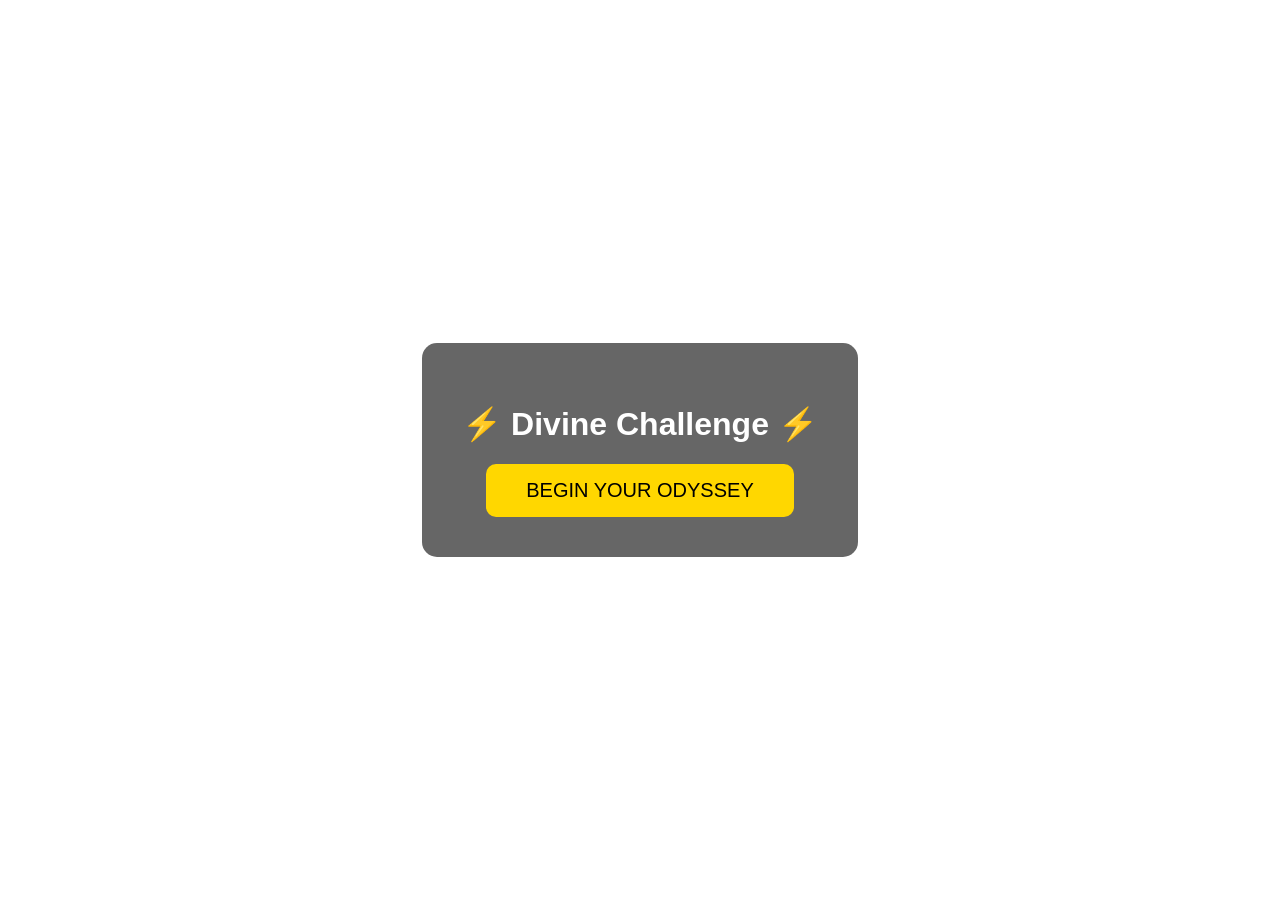
==== index.html @ 8f026e4b "Add files via upload" ====
<!DOCTYPE html>
<html>
<head>
  <title>Divine Challenge</title>

  <style>
    body {
      margin: 0;
      font-family: Arial;
      height: 100vh;

      display: flex;
      justify-content: center;
      align-items: center;

      color: white;

      background-image: url("./images/background.jpeg");
      background-size: cover;
      background-position: center;
    }

    .overlay {
      background: rgba(0,0,0,0.6);
      padding: 40px;
      border-radius: 15px;
      text-align: center;
    }

    button {
      padding: 15px 40px;
      font-size: 20px;
      background: gold;
      border: none;
      border-radius: 10px;
      cursor: pointer;
    }
  </style>
</head>

<body>

<div class="overlay">
  <h1>⚡ Divine Challenge ⚡</h1>
  <button onclick="startGame()">BEGIN YOUR ODYSSEY</button>
</div>

<script>
function startGame() {
  window.location.href = "players.html";
}
</script>

</body>
</html>
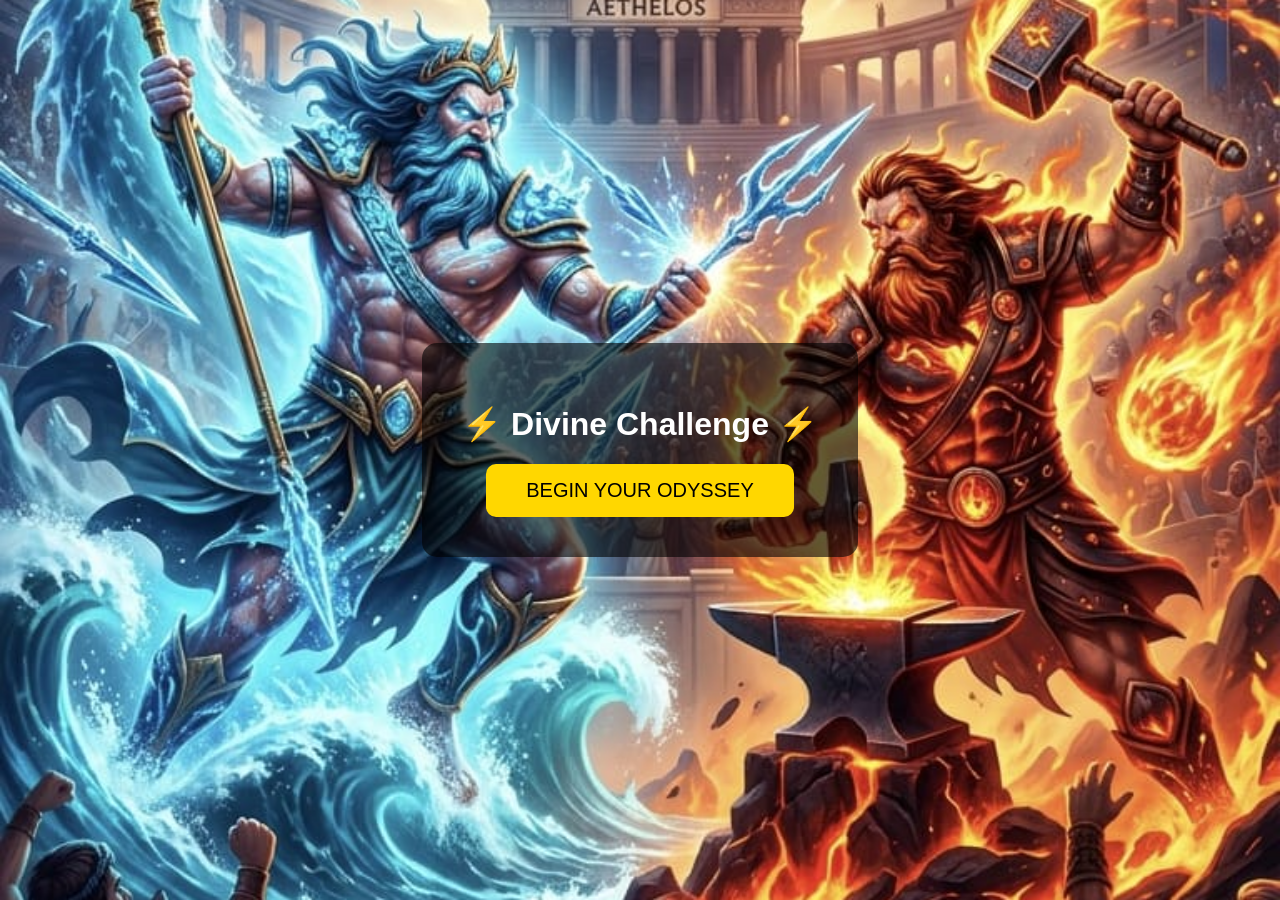
==== commit 43ced59e: "Fix background image URL in index.html" ====
--- a/index.html
+++ b/index.html
@@ -15,7 +15,7 @@
 
       color: white;
 
-      background-image: url("./images/background.jpeg");
+      background-image: url("background.jpeg");
       background-size: cover;
       background-position: center;
     }
@@ -52,4 +52,4 @@
 </script>
 
 </body>
-</html>+</html>
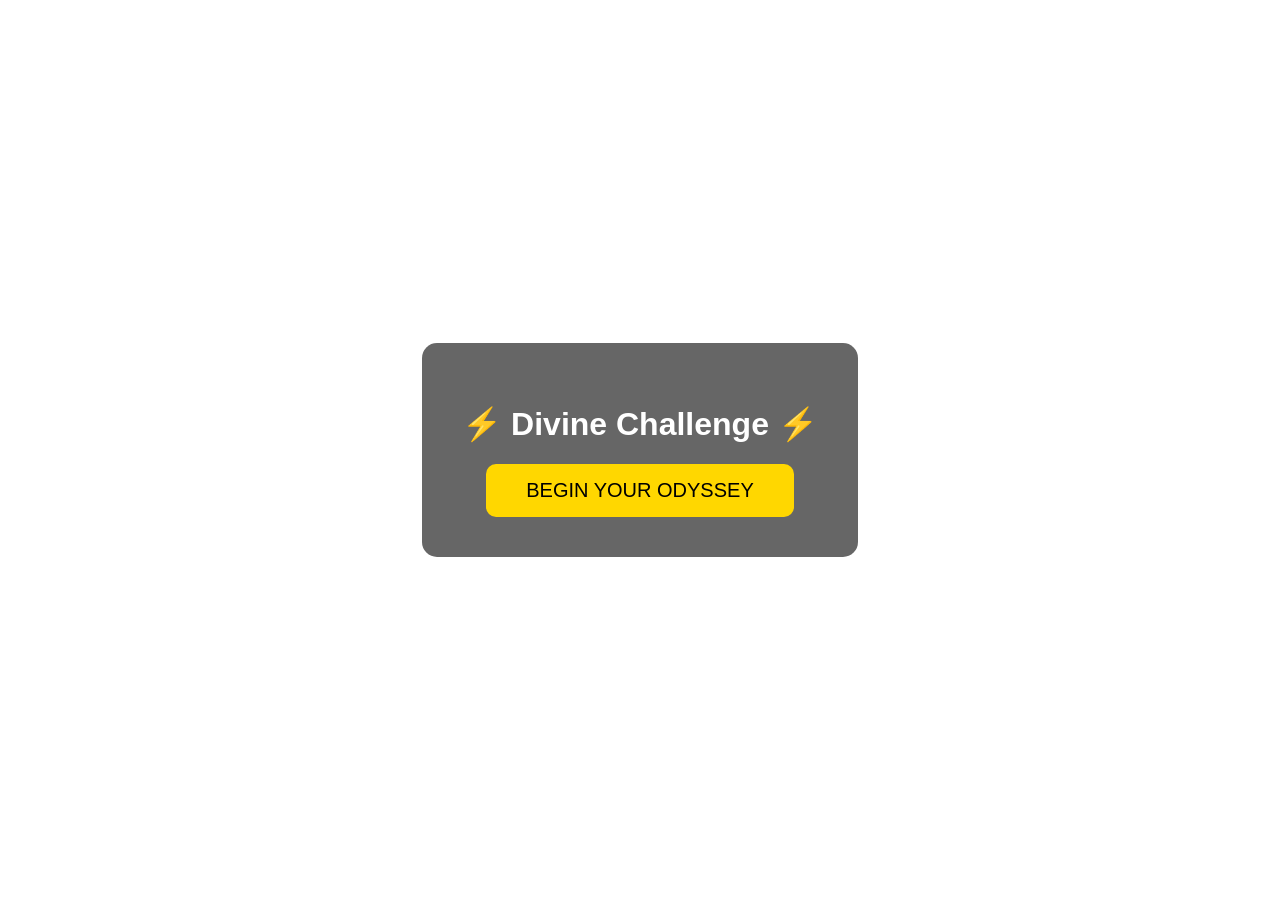
==== commit 664e97d0: "Add files via upload" ====
--- a/index.html
+++ b/index.html
@@ -15,7 +15,7 @@
 
       color: white;
 
-      background-image: url("background.jpeg");
+      background-image: url("./images/background.jpeg");
       background-size: cover;
       background-position: center;
     }
@@ -52,4 +52,4 @@
 </script>
 
 </body>
-</html>
+</html>
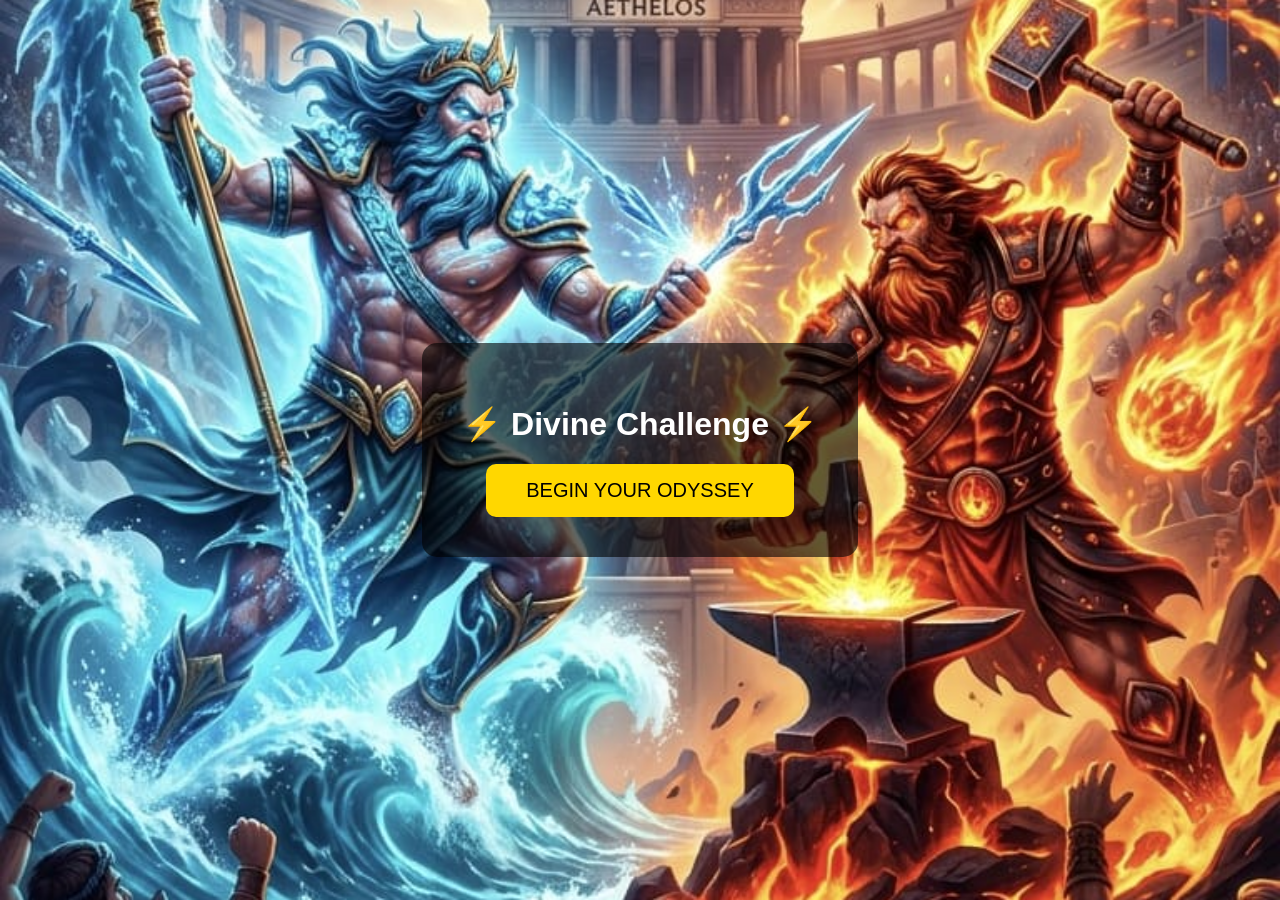
==== commit 8d46325f: "Fix background image path and formatting in index.html Updated background image URL and ensured prop" ====
--- a/index.html
+++ b/index.html
@@ -15,7 +15,7 @@
 
       color: white;
 
-      background-image: url("./images/background.jpeg");
+      background-image: url("background.jpeg");
       background-size: cover;
       background-position: center;
     }
@@ -52,4 +52,4 @@
 </script>
 
 </body>
-</html>+</html>
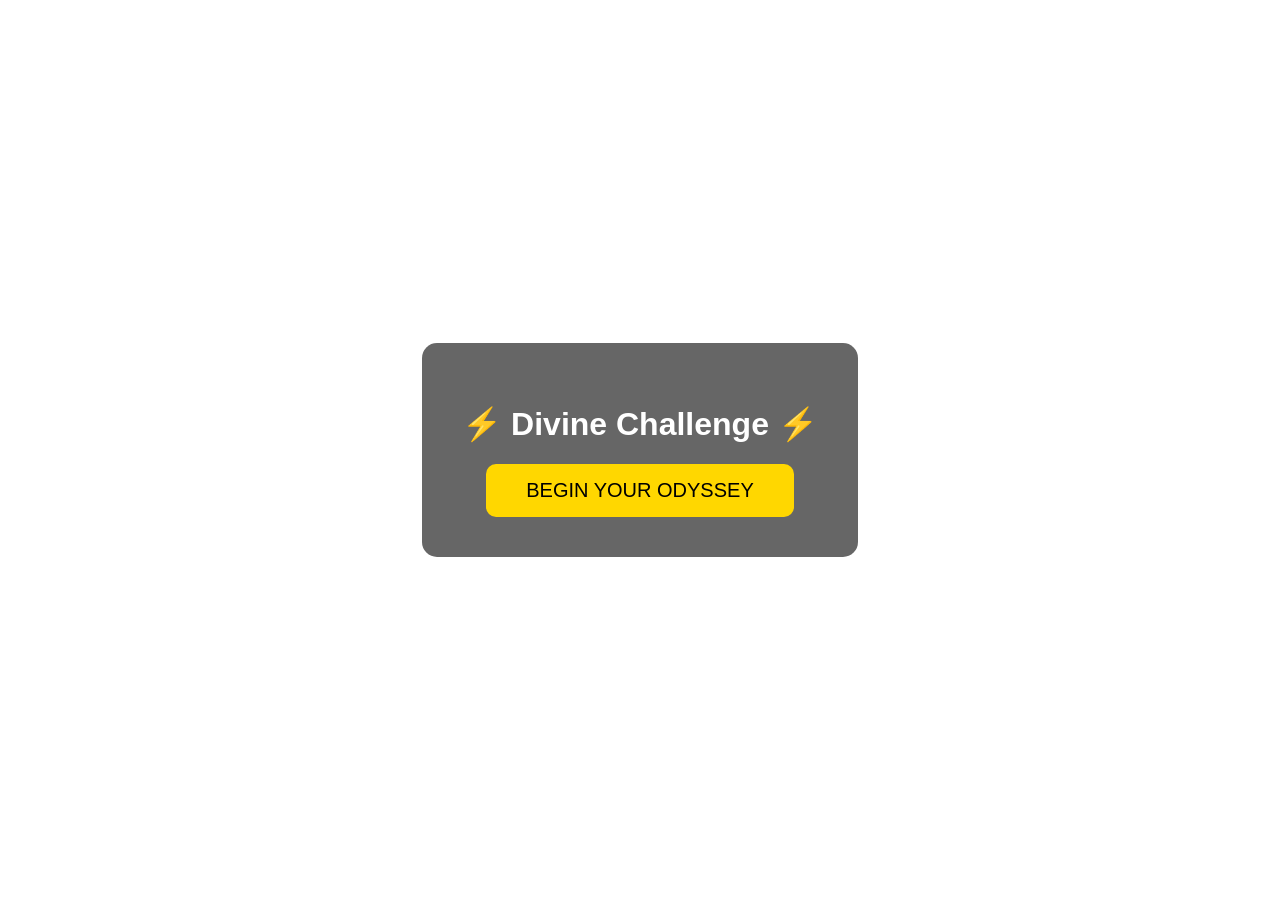
==== commit a8d00194: "Add files via upload" ====
--- a/index.html
+++ b/index.html
@@ -15,7 +15,7 @@
 
       color: white;
 
-      background-image: url("background.jpeg");
+      background-image: url("./images/background.jpeg");
       background-size: cover;
       background-position: center;
     }
@@ -52,4 +52,4 @@
 </script>
 
 </body>
-</html>
+</html>
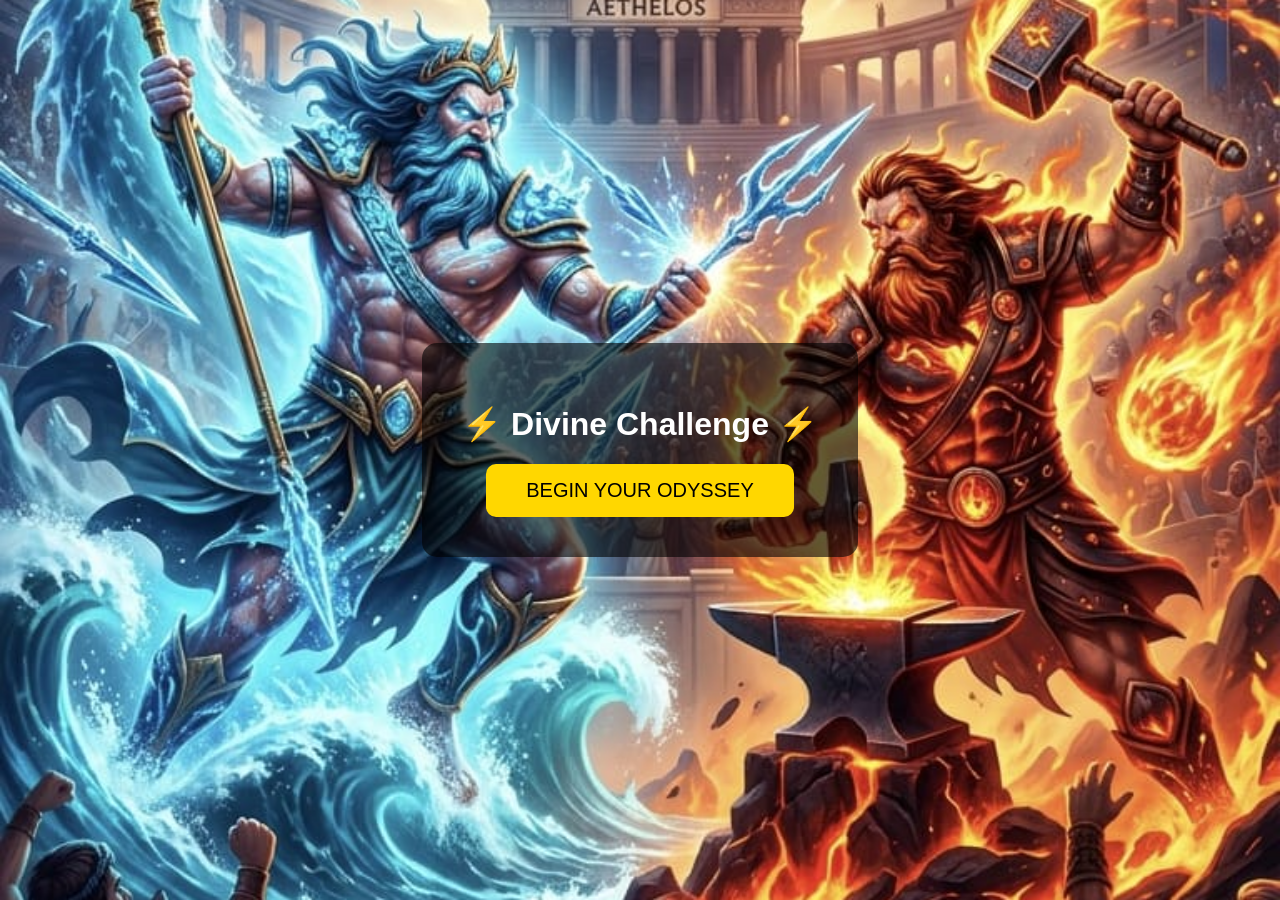
==== commit 7b681a95: "Fix background image URL in index.html" ====
--- a/index.html
+++ b/index.html
@@ -15,7 +15,7 @@
 
       color: white;
 
-      background-image: url("./images/background.jpeg");
+      background-image: url("background.jpeg");
       background-size: cover;
       background-position: center;
     }
@@ -52,4 +52,4 @@
 </script>
 
 </body>
-</html>+</html>
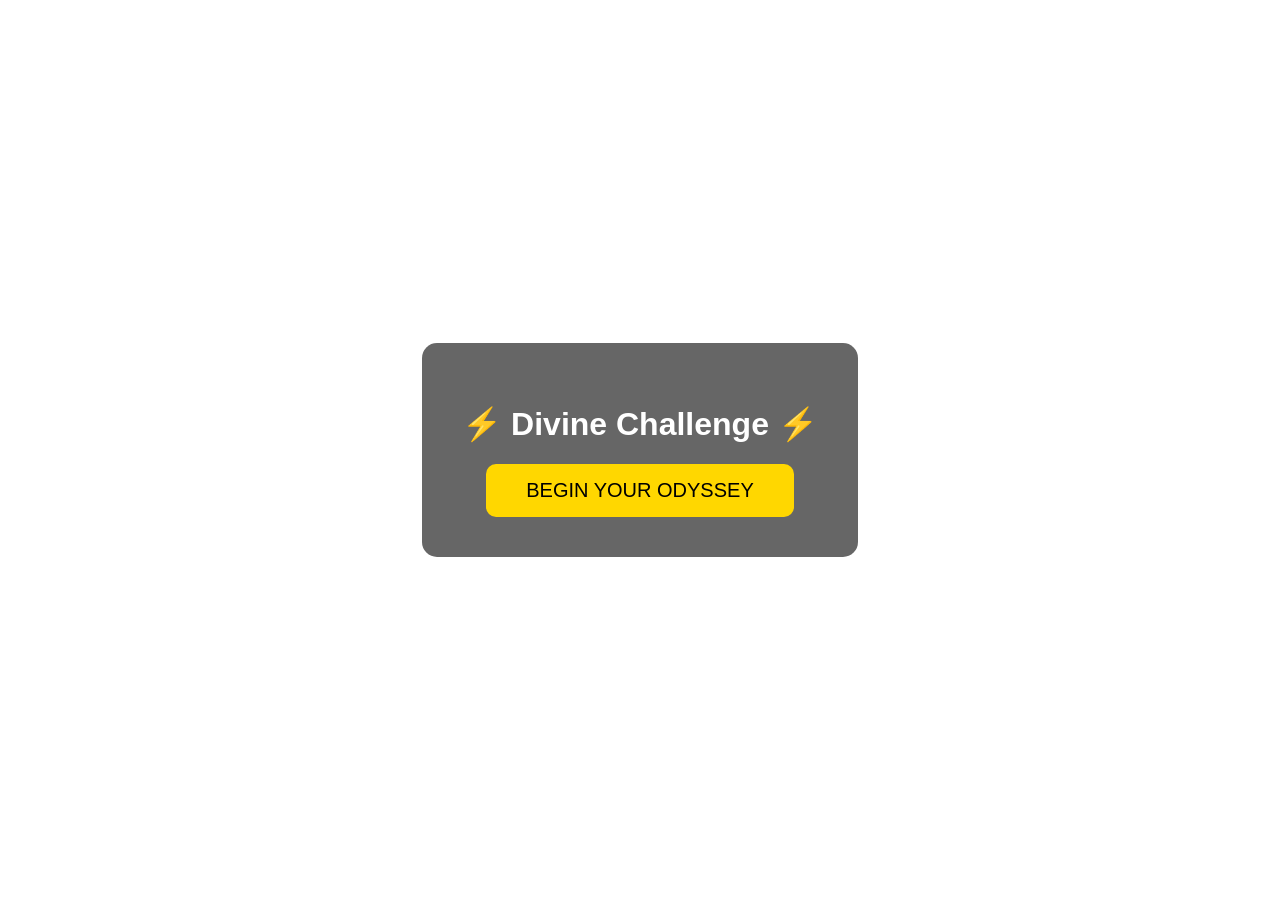
==== commit bc5a552d: "Add files via upload" ====
--- a/index.html
+++ b/index.html
@@ -3,8 +3,8 @@
 <head>
   <title>Divine Challenge</title>
 
-  <style>
-    body {
+  <style>    
+body {
       margin: 0;
       font-family: Arial;
       height: 100vh;
@@ -15,7 +15,7 @@
 
       color: white;
 
-      background-image: url("background.jpeg");
+      background-image: url("./images/background.jpeg");
       background-size: cover;
       background-position: center;
     }
@@ -52,4 +52,4 @@
 </script>
 
 </body>
-</html>
+</html>
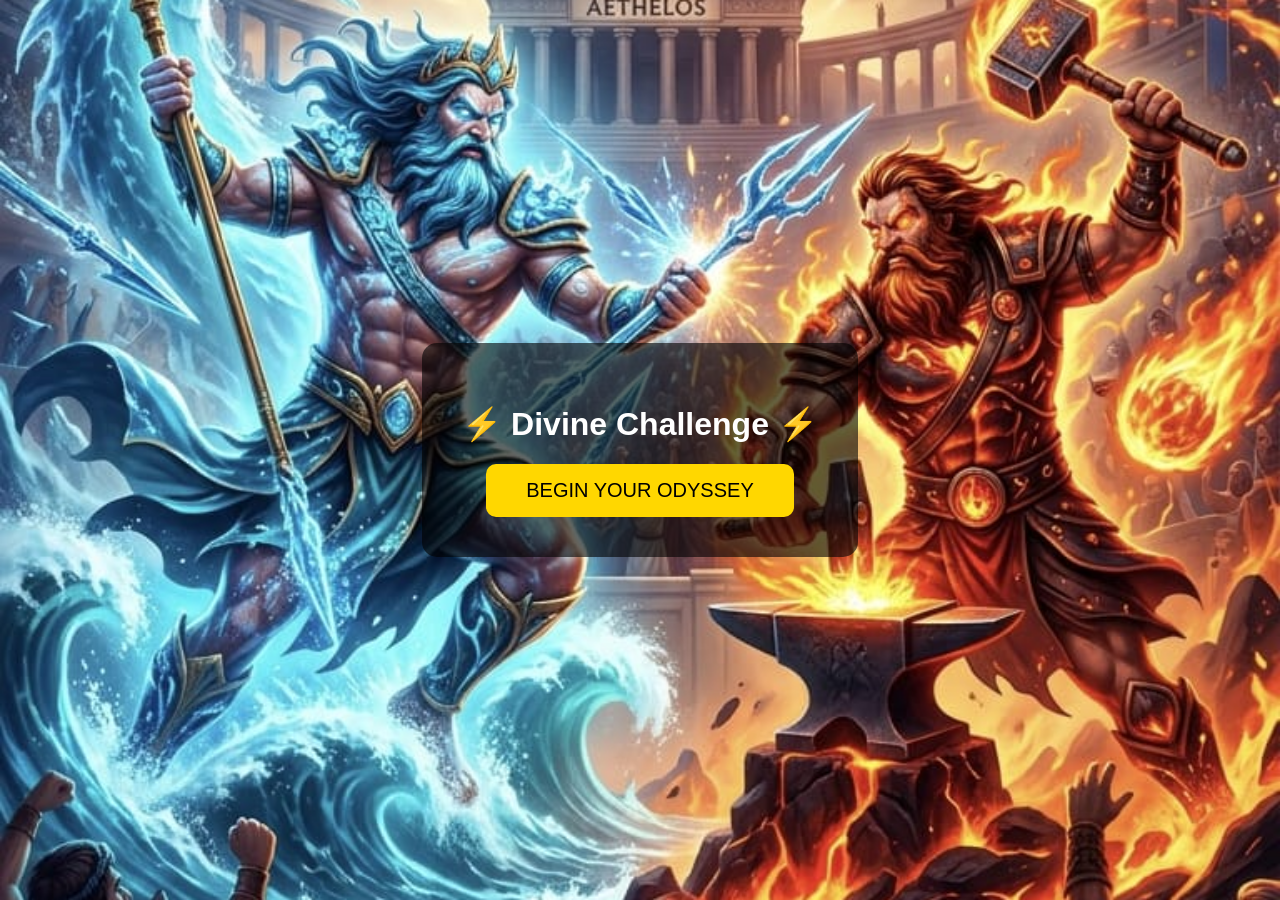
==== commit a41ddc8f: "Update index.html" ====
--- a/index.html
+++ b/index.html
@@ -15,7 +15,7 @@
 
       color: white;
 
-      background-image: url("./images/background.jpeg");
+      background-image: url("background.jpeg");
       background-size: cover;
       background-position: center;
     }
@@ -52,4 +52,4 @@
 </script>
 
 </body>
-</html>+</html>
